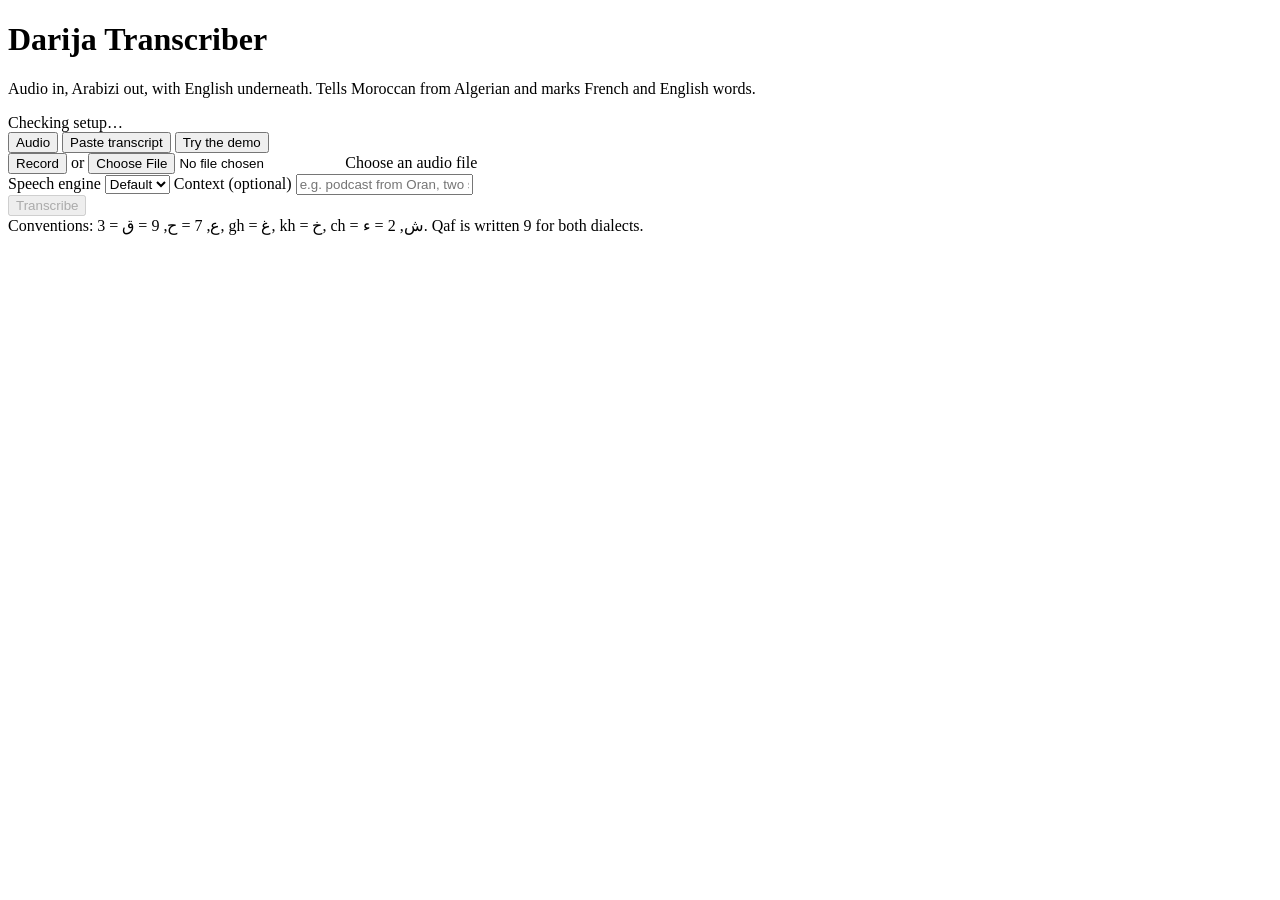
==== app/static/index.html @ e6aa18a8 "Darija transcriber web app prototype Audio in (record/upload) -> speech recognition (ElevenLabs, Ope" ====
<!doctype html>
<html lang="en">
<head>
<meta charset="utf-8">
<meta name="viewport" content="width=device-width, initial-scale=1">
<title>Darija Transcriber</title>
<link rel="stylesheet" href="/static/style.css">
</head>
<body>
<header class="top">
  <div class="wrap">
    <h1>Darija Transcriber</h1>
    <p class="sub">Audio in, Arabizi out, with English underneath. Tells Moroccan from Algerian and marks French and English words.</p>
    <div id="status" class="status">Checking setup…</div>
  </div>
</header>

<main class="wrap">
  <section class="card input">
    <div class="tabs" role="tablist">
      <button role="tab" class="tab active" data-tab="audio">Audio</button>
      <button role="tab" class="tab" data-tab="text">Paste transcript</button>
      <button id="demoBtn" class="tab ghost" title="See the output format using your Mina podcast transcript">Try the demo</button>
    </div>

    <div class="pane" data-pane="audio">
      <div class="row">
        <button id="recBtn" class="btn primary"><span class="dot"></span><span id="recLabel">Record</span></button>
        <span class="or">or</span>
        <label class="btn file">
          <input id="fileIn" type="file" accept="audio/*,video/*">
          <span id="fileLabel">Choose an audio file</span>
        </label>
        <span id="recTime" class="muted"></span>
      </div>
      <audio id="player" controls hidden></audio>
      <div class="row opts">
        <label>Speech engine
          <select id="backend"><option value="">Default</option></select>
        </label>
        <label class="grow">Context (optional)
          <input id="ctxAudio" type="text" placeholder="e.g. podcast from Oran, two speakers, talking about studying abroad">
        </label>
      </div>
      <button id="goAudio" class="btn primary wide" disabled>Transcribe</button>
    </div>

    <div class="pane" data-pane="text" hidden>
      <p class="muted">Skip speech recognition: paste a transcript in Arabic script, Arabizi or a mix, one line per segment.</p>
      <textarea id="textIn" rows="6" placeholder="واش راك خويا؟ rani mli7, ça va bien hamdoullah"></textarea>
      <input id="ctxText" type="text" placeholder="Context (optional)">
      <button id="goText" class="btn primary wide">Process</button>
    </div>
  </section>

  <div id="busy" class="busy" hidden><span class="spinner"></span><span id="busyMsg">Working…</span></div>
  <div id="error" class="error" hidden></div>

  <section id="results" hidden>
    <div class="card summary">
      <div class="verdict">
        <div class="flag" id="vFlag"></div>
        <div>
          <div class="vLabel" id="vLabel"></div>
          <div class="muted" id="vConf"></div>
        </div>
      </div>
      <div class="meter" aria-label="Moroccan versus Algerian evidence">
        <span>🇲🇦</span><div class="bar"><div id="barMa"></div></div><span>🇩🇿</span>
      </div>
      <p id="vWhy" class="why"></p>
      <div id="cues" class="chips"></div>
      <div class="langs" id="langs"></div>
      <div class="row tools">
        <label class="toggle"><input type="checkbox" id="showSrc"> Show recognised text</label>
        <label class="toggle"><input type="checkbox" id="showCues"> Show dialect cues per line</label>
        <span class="grow"></span>
        <button id="dlMd" class="btn small">Download .md</button>
        <button id="dlJson" class="btn small">Download .json</button>
      </div>
      <div class="legend">
        <span class="tok fr">French</span><span class="tok en">English</span><span class="tok msa">MSA</span>
        <span class="pill moroccan">MA</span><span class="pill algerian">DZ</span><span class="pill unknown">?</span>
      </div>
    </div>
    <ol id="lines" class="lines"></ol>
  </section>
</main>

<footer class="wrap muted small">Conventions: 3 = ع, 7 = ح, 9 = ق, gh = غ, kh = خ, ch = ش, 2 = ء. Qaf is written 9 for both dialects.</footer>
<script src="/static/app.js"></script>
</body>
</html>
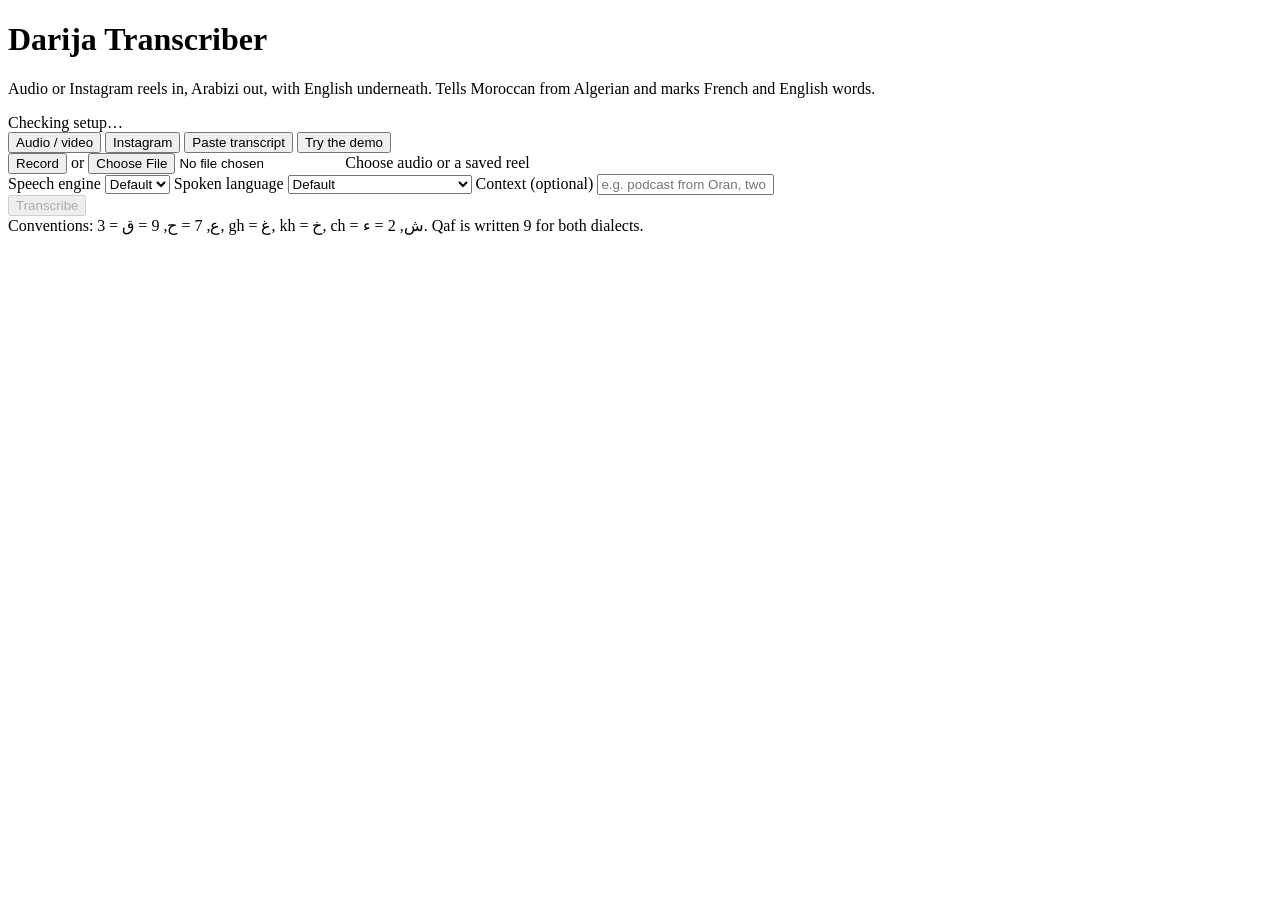
==== commit 1d934e07: "Add Instagram reel intake: own reels via official API, saved/shared videos, audio extraction - app/i" ====
--- a/app/static/index.html
+++ b/app/static/index.html
@@ -5,12 +5,15 @@
 <meta name="viewport" content="width=device-width, initial-scale=1">
 <title>Darija Transcriber</title>
 <link rel="stylesheet" href="/static/style.css">
+<link rel="manifest" href="/manifest.webmanifest">
+<link rel="icon" href="/static/icon.svg" type="image/svg+xml">
+<meta name="theme-color" content="#0f6e5a">
 </head>
 <body>
 <header class="top">
   <div class="wrap">
     <h1>Darija Transcriber</h1>
-    <p class="sub">Audio in, Arabizi out, with English underneath. Tells Moroccan from Algerian and marks French and English words.</p>
+    <p class="sub">Audio or Instagram reels in, Arabizi out, with English underneath. Tells Moroccan from Algerian and marks French and English words.</p>
     <div id="status" class="status">Checking setup…</div>
   </div>
 </header>
@@ -18,7 +21,8 @@
 <main class="wrap">
   <section class="card input">
     <div class="tabs" role="tablist">
-      <button role="tab" class="tab active" data-tab="audio">Audio</button>
+      <button role="tab" class="tab active" data-tab="audio">Audio / video</button>
+      <button role="tab" class="tab" data-tab="ig">Instagram</button>
       <button role="tab" class="tab" data-tab="text">Paste transcript</button>
       <button id="demoBtn" class="tab ghost" title="See the output format using your Mina podcast transcript">Try the demo</button>
     </div>
@@ -29,7 +33,7 @@
         <span class="or">or</span>
         <label class="btn file">
           <input id="fileIn" type="file" accept="audio/*,video/*">
-          <span id="fileLabel">Choose an audio file</span>
+          <span id="fileLabel">Choose audio or a saved reel</span>
         </label>
         <span id="recTime" class="muted"></span>
       </div>
@@ -38,11 +42,38 @@
         <label>Speech engine
           <select id="backend"><option value="">Default</option></select>
         </label>
+        <label>Spoken language
+          <select id="language">
+            <option value="">Default</option>
+            <option value="auto">Auto-detect (lots of French)</option>
+            <option value="ara">Mostly Darija</option>
+          </select>
+        </label>
         <label class="grow">Context (optional)
           <input id="ctxAudio" type="text" placeholder="e.g. podcast from Oran, two speakers, talking about studying abroad">
         </label>
       </div>
       <button id="goAudio" class="btn primary wide" disabled>Transcribe</button>
+    </div>
+
+    <div class="pane" data-pane="ig" hidden>
+      <div class="row">
+        <input id="igUrl" class="grow" type="url" placeholder="Paste a reel link from your account, e.g. https://www.instagram.com/reel/…">
+        <button id="goIgUrl" class="btn primary">Transcribe reel</button>
+      </div>
+      <div id="igOwn">
+        <div class="row"><button id="igLoad" class="btn small">Show my reels</button><span id="igAcct" class="muted"></span></div>
+        <ul id="igList" class="iglist"></ul>
+      </div>
+      <details class="howto">
+        <summary>Reel from someone else's account?</summary>
+        <p>Instagram's terms don't let apps download other people's reels automatically, so save the video first and bring it here:</p>
+        <ol>
+          <li>If the creator allows it, tap <b>Share → Download</b> (or <b>… → Save</b>) on the reel.</li>
+          <li>Otherwise, screen-record the reel with sound on.</li>
+          <li>Then pick the file in <b>Audio / video</b>, or on Android use <b>Share → Darija Transcriber</b> after adding this app to your home screen.</li>
+        </ol>
+      </details>
     </div>
 
     <div class="pane" data-pane="text" hidden>
